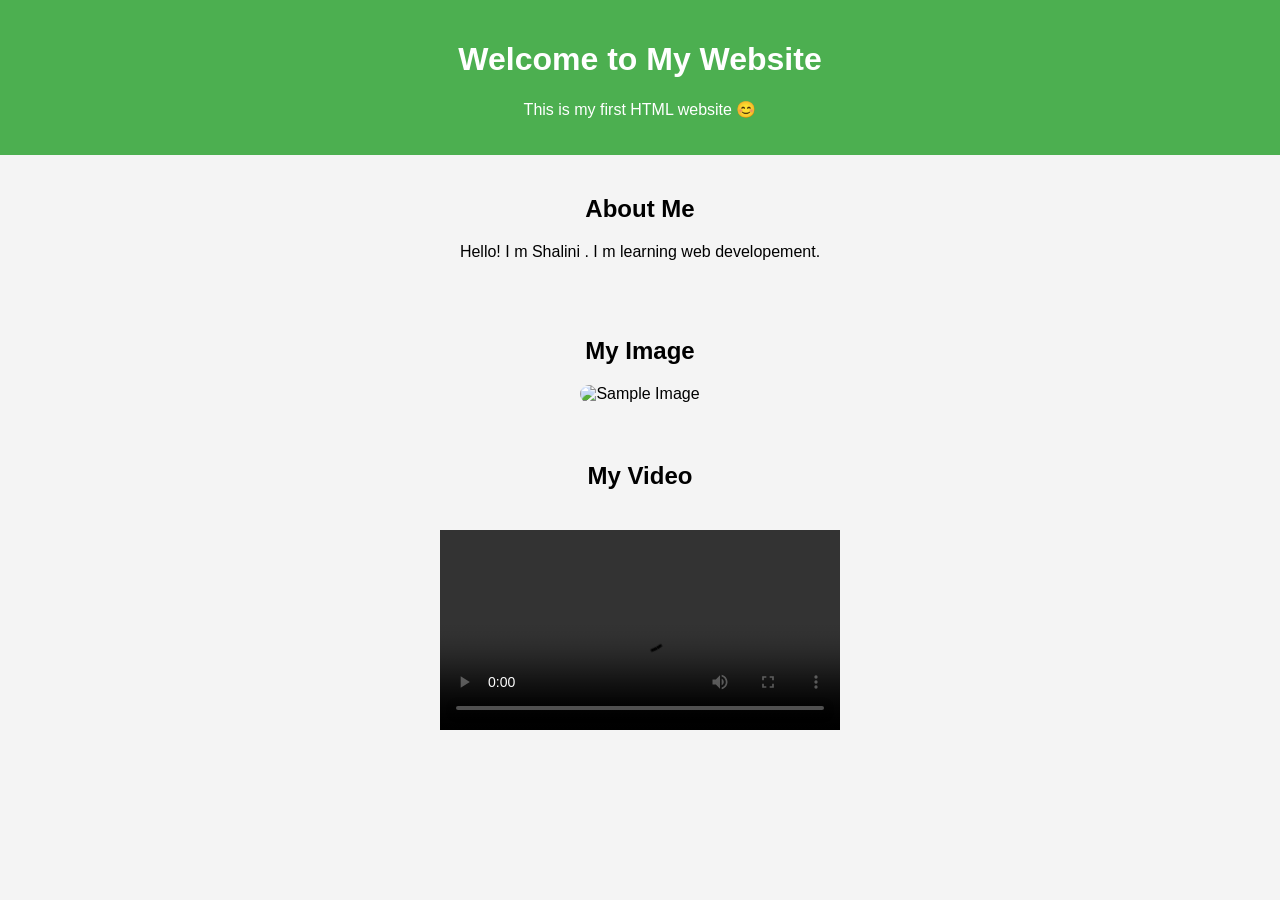
==== lab 1.html @ 3dc8153f "Add files via upload" ====
<!DOCTYPE html>
<html>
<head>
    <title>My Simple Website</title>
    <style>
        body {
            font-family: Arial, sans-serif;
            background-color: #f4f4f4;
            text-align: center;
            margin: 0;
            padding: 0;
        }
        header {
            background-color: #4CAF50;
            color: white;
            padding: 20px;
        }
        section {
            padding: 20px;
        }
        img {
            width: 300px;
            border-radius: 10px;
        }
        video {
            width: 400px;
            margin-top: 20px;
        }
        footer {
            background-color: #333;
            color: white;
            padding: 10px;
        }
    </style>
</head>
<body>

<header>
    <h1>Welcome to My Website</h1>
    <p>This is my first HTML website 😊</p>
</header>

<section>
    <h2>About Me</h2>
    <p>Hello! I m Shalini . I m learning web developement.</p>
</section>

<section>
    <h2>My Image</h2>
    <img src="https://via.placeholder.com/300" alt="Sample Image">
</section>

<section>
    <h2>My Video</h2>
    <video controls>
        <source src="sample-video.mp4" type="video/mp4">
        Your browser does not support video.
    </video>
</section>

</body>
</html>
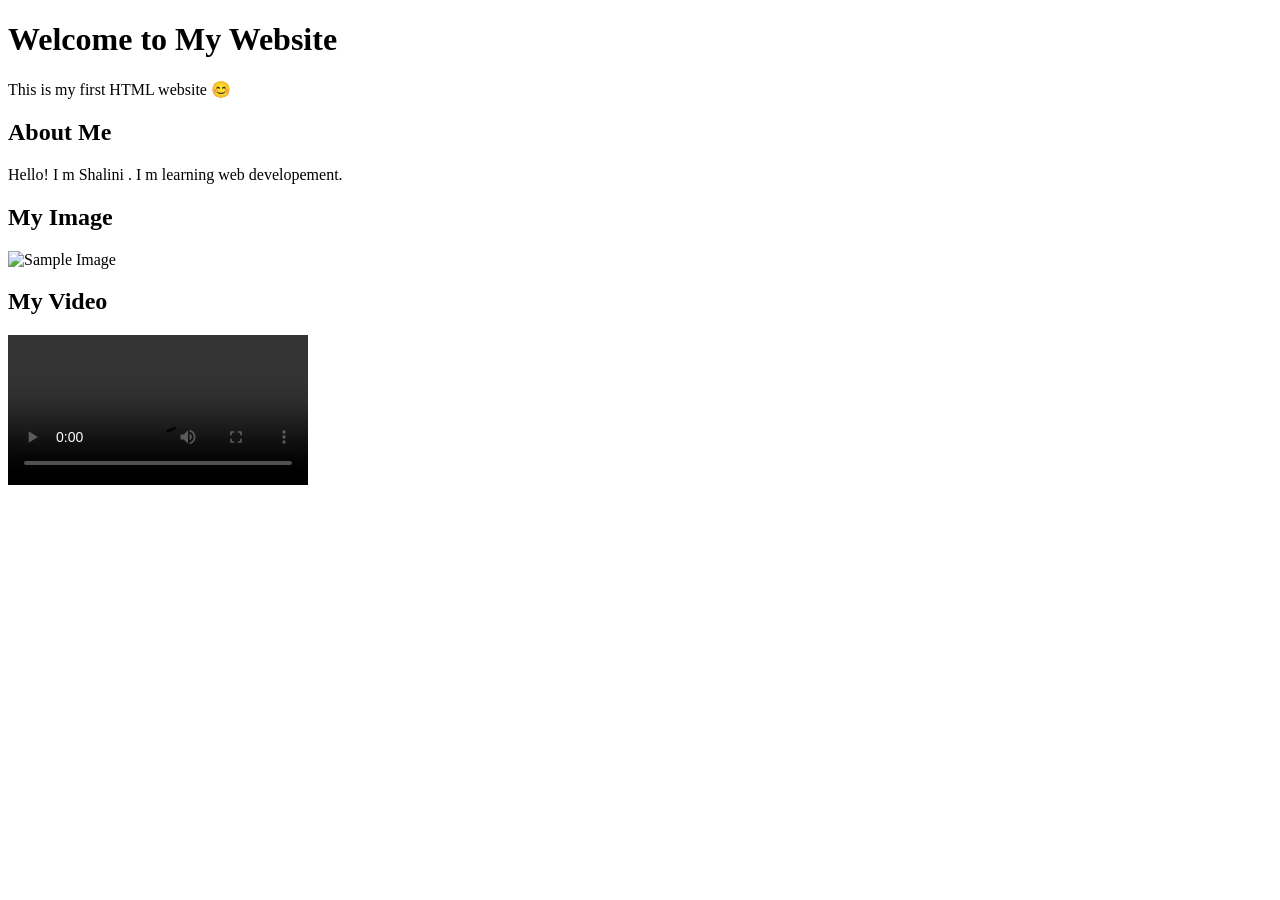
==== commit 9bbcc4ea: "lab 1 modified" ====
--- a/lab 1.html
+++ b/lab 1.html
@@ -2,36 +2,7 @@
 <html>
 <head>
     <title>My Simple Website</title>
-    <style>
-        body {
-            font-family: Arial, sans-serif;
-            background-color: #f4f4f4;
-            text-align: center;
-            margin: 0;
-            padding: 0;
-        }
-        header {
-            background-color: #4CAF50;
-            color: white;
-            padding: 20px;
-        }
-        section {
-            padding: 20px;
-        }
-        img {
-            width: 300px;
-            border-radius: 10px;
-        }
-        video {
-            width: 400px;
-            margin-top: 20px;
-        }
-        footer {
-            background-color: #333;
-            color: white;
-            padding: 10px;
-        }
-    </style>
+   
 </head>
 <body>
 
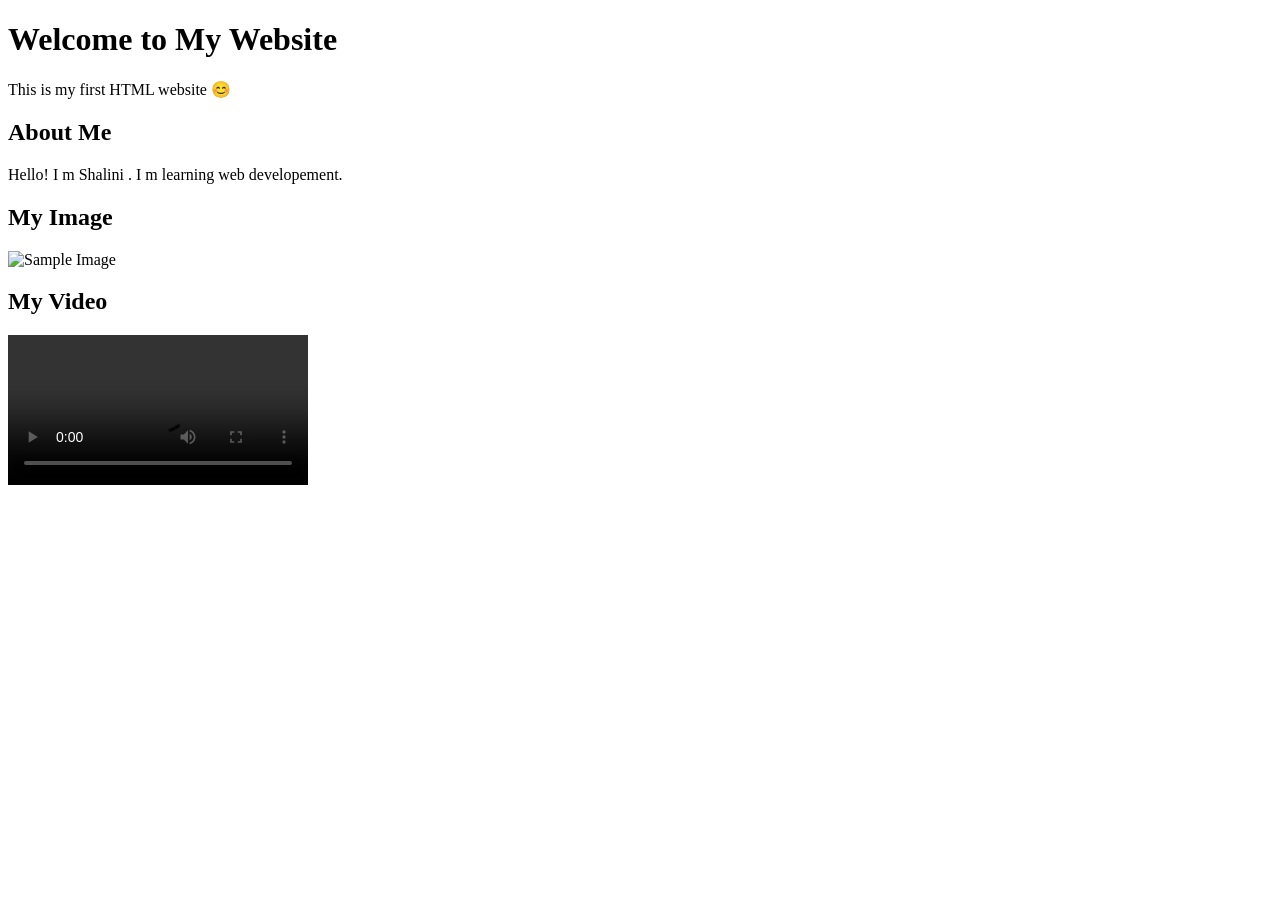
==== commit dd069555: "php lab" ====
--- a/lab 1.html
+++ b/lab 1.html
@@ -2,7 +2,7 @@
 <html>
 <head>
     <title>My Simple Website</title>
-   
+
 </head>
 <body>
 
